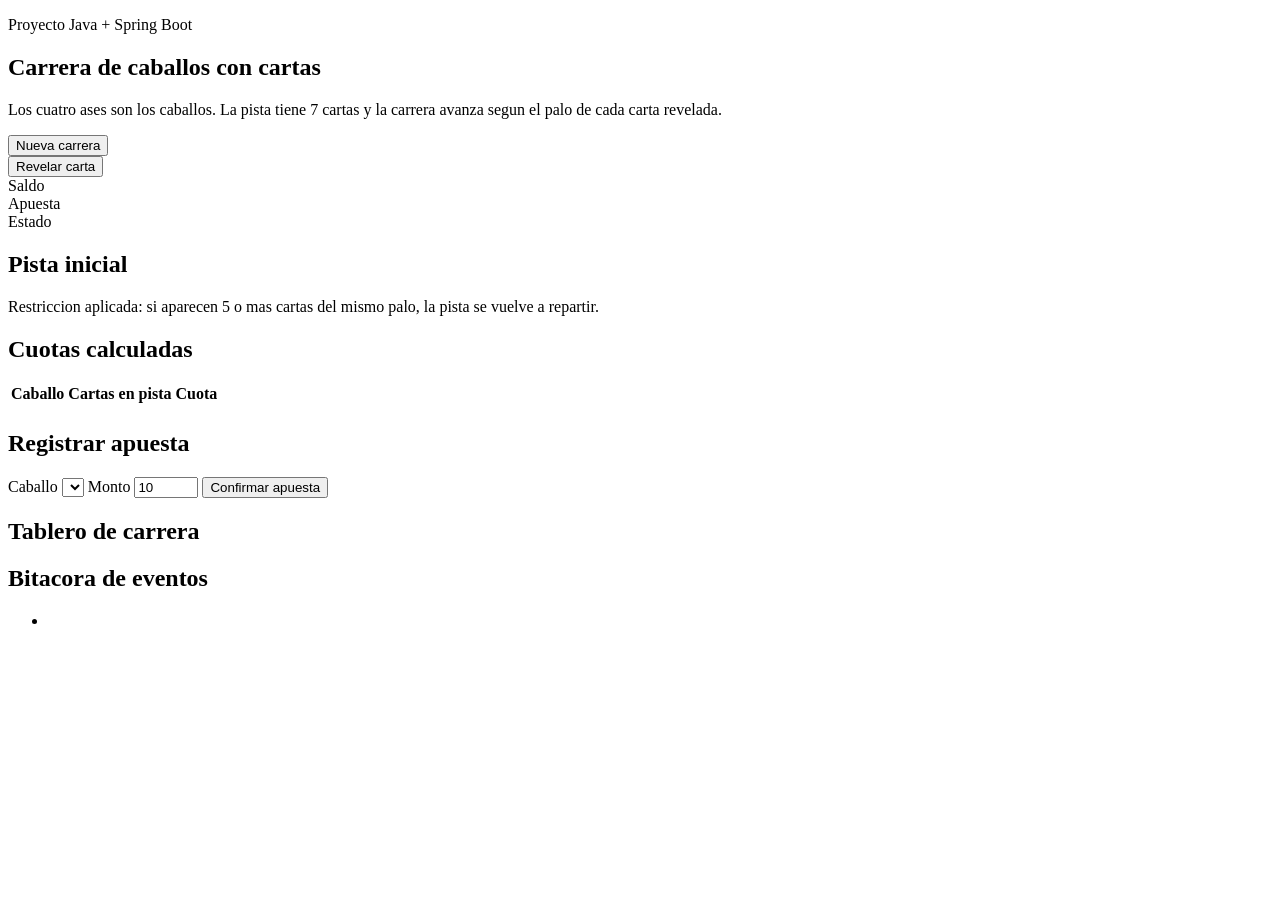
==== src/main/resources/templates/index.html @ dcbf7849 "Initial horse race game" ====
<!DOCTYPE html>
<html lang="es" xmlns:th="http://www.thymeleaf.org">
<head>
    <meta charset="UTF-8">
    <meta name="viewport" content="width=device-width, initial-scale=1.0">
    <title>Horse Race Game</title>
    <link rel="stylesheet" th:href="@{/styles.css}">
</head>
<body>
<main class="layout">
    <section class="hero">
        <div>
            <p class="eyebrow">Proyecto Java + Spring Boot</p>
            <h1>Carrera de caballos con cartas</h1>
            <p class="lead">
                Los cuatro ases son los caballos. La pista tiene 7 cartas y la carrera avanza
                segun el palo de cada carta revelada.
            </p>
        </div>
        <div class="actions">
            <form method="post" th:action="@{/new}">
                <button type="submit" class="secondary">Nueva carrera</button>
            </form>
            <form method="post" th:action="@{/draw}">
                <button type="submit" th:disabled="${!gameState.betPlaced or gameState.finished}">Revelar carta</button>
            </form>
        </div>
    </section>

    <section class="panel status">
        <div>
            <span class="label">Saldo</span>
            <strong th:text="${gameState.playerBalance + ' creditos'}"></strong>
        </div>
        <div>
            <span class="label">Apuesta</span>
            <strong th:text="${gameState.betPlaced ? (gameState.betAmount + ' por ' + gameState.selectedHorseName) : 'Pendiente'}"></strong>
        </div>
        <div>
            <span class="label">Estado</span>
            <strong th:text="${gameState.statusMessage}"></strong>
        </div>
    </section>

    <section class="grid">
        <article class="panel">
            <h2>Pista inicial</h2>
            <p>Restriccion aplicada: si aparecen 5 o mas cartas del mismo palo, la pista se vuelve a repartir.</p>
            <div class="cards">
                <div class="card" th:each="card : ${gameState.trackCards}">
                    <span th:text="${card.displayValue}"></span>
                </div>
            </div>
        </article>

        <article class="panel">
            <h2>Cuotas calculadas</h2>
            <table>
                <thead>
                <tr>
                    <th>Caballo</th>
                    <th>Cartas en pista</th>
                    <th>Cuota</th>
                </tr>
                </thead>
                <tbody>
                <tr th:each="odd : ${oddsTable}">
                    <td th:text="${odd.suitName + ' (' + odd.suitCode + ')'}"></td>
                    <td th:text="${odd.trackCount}"></td>
                    <td th:text="${odd.label}"></td>
                </tr>
                </tbody>
            </table>
        </article>
    </section>

    <section class="grid">
        <article class="panel">
            <h2>Registrar apuesta</h2>
            <form class="bet-form" method="post" th:action="@{/bet}">
                <label for="suit">Caballo</label>
                <select id="suit" name="suit" th:disabled="${gameState.betPlaced}">
                    <option th:each="suit : ${suits}" th:value="${suit}" th:text="${suit.displayName}"></option>
                </select>

                <label for="amount">Monto</label>
                <input id="amount" name="amount" type="number" min="1" max="1000" value="10"
                       th:disabled="${gameState.betPlaced}">

                <button type="submit" th:disabled="${gameState.betPlaced}">Confirmar apuesta</button>
            </form>
        </article>

        <article class="panel">
            <h2>Tablero de carrera</h2>
            <div class="lanes" th:each="suit : ${suits}">
                <div class="lane-header">
                    <strong th:text="${suit.displayName}"></strong>
                    <span th:text="${gameState.horsePositions[suit] + ' / ' + gameState.trackLength}"></span>
                </div>
                <div class="track">
                    <div class="cell"
                         th:each="step : ${#numbers.sequence(1, gameState.trackLength)}"
                         th:classappend="${step <= gameState.horsePositions[suit]} ? 'filled' : ''">
                    </div>
                </div>
            </div>
            <p class="winner" th:if="${gameState.finished}" th:text="${'Ganador: ' + gameState.winner.displayName}"></p>
        </article>
    </section>

    <section class="panel">
        <h2>Bitacora de eventos</h2>
        <ul class="log">
            <li th:each="event : ${gameState.eventLog}" th:text="${event}"></li>
        </ul>
    </section>
</main>
</body>
</html>
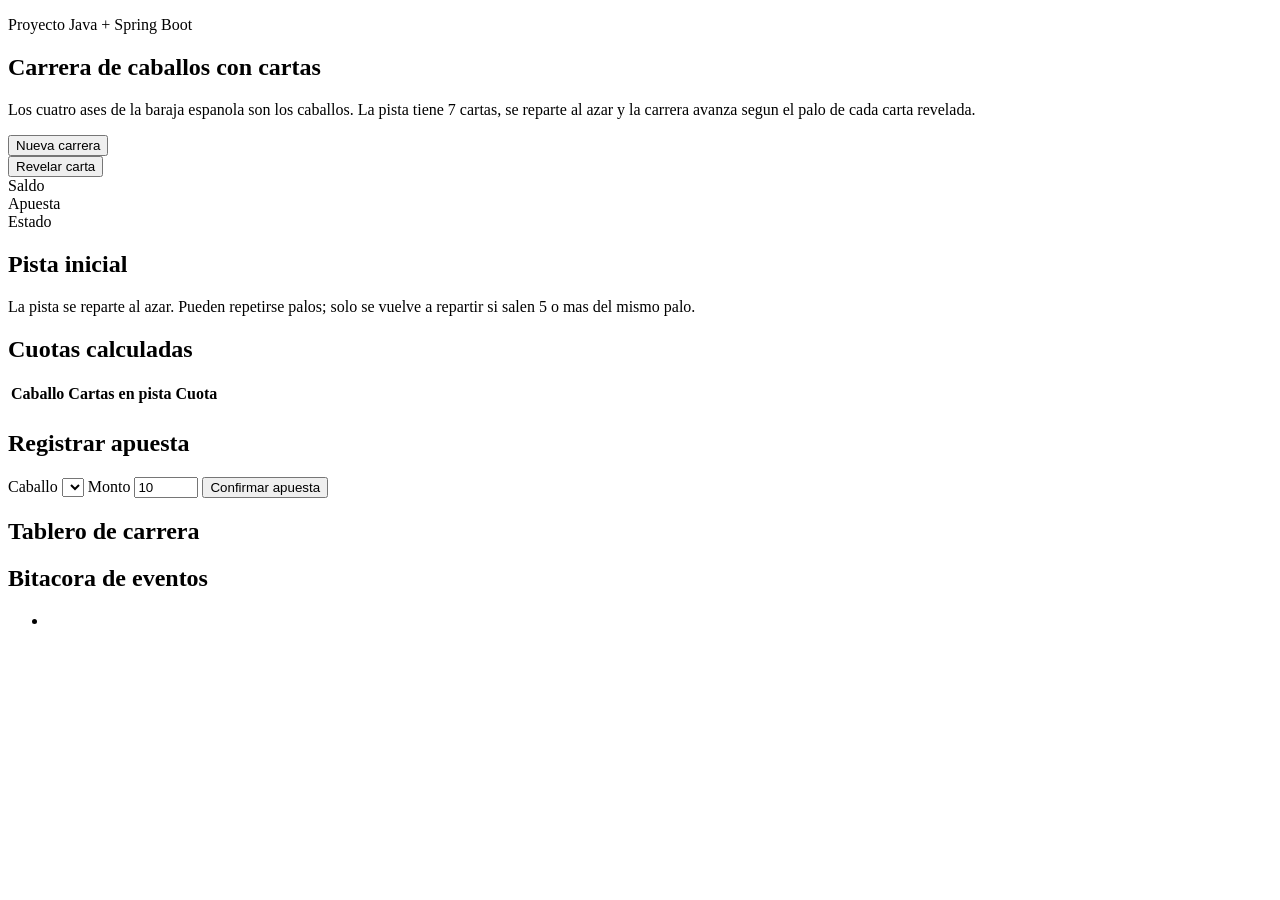
==== commit 64ea7b99: "Switch game to Spanish deck" ====
--- a/src/main/resources/templates/index.html
+++ b/src/main/resources/templates/index.html
@@ -13,8 +13,8 @@
             <p class="eyebrow">Proyecto Java + Spring Boot</p>
             <h1>Carrera de caballos con cartas</h1>
             <p class="lead">
-                Los cuatro ases son los caballos. La pista tiene 7 cartas y la carrera avanza
-                segun el palo de cada carta revelada.
+                Los cuatro ases de la baraja espanola son los caballos. La pista tiene 7 cartas,
+                se reparte al azar y la carrera avanza segun el palo de cada carta revelada.
             </p>
         </div>
         <div class="actions">
@@ -45,7 +45,7 @@
     <section class="grid">
         <article class="panel">
             <h2>Pista inicial</h2>
-            <p>Restriccion aplicada: si aparecen 5 o mas cartas del mismo palo, la pista se vuelve a repartir.</p>
+            <p>La pista se reparte al azar. Pueden repetirse palos; solo se vuelve a repartir si salen 5 o mas del mismo palo.</p>
             <div class="cards">
                 <div class="card" th:each="card : ${gameState.trackCards}">
                     <span th:text="${card.displayValue}"></span>
@@ -96,12 +96,12 @@
             <div class="lanes" th:each="suit : ${suits}">
                 <div class="lane-header">
                     <strong th:text="${suit.displayName}"></strong>
-                    <span th:text="${gameState.horsePositions[suit] + ' / ' + gameState.trackLength}"></span>
+                    <span th:text="${gameState.getHorsePosition(suit) + ' / ' + gameState.trackLength}"></span>
                 </div>
                 <div class="track">
                     <div class="cell"
                          th:each="step : ${#numbers.sequence(1, gameState.trackLength)}"
-                         th:classappend="${step <= gameState.horsePositions[suit]} ? 'filled' : ''">
+                         th:classappend="${step <= gameState.getHorsePosition(suit)} ? 'filled' : ''">
                     </div>
                 </div>
             </div>
